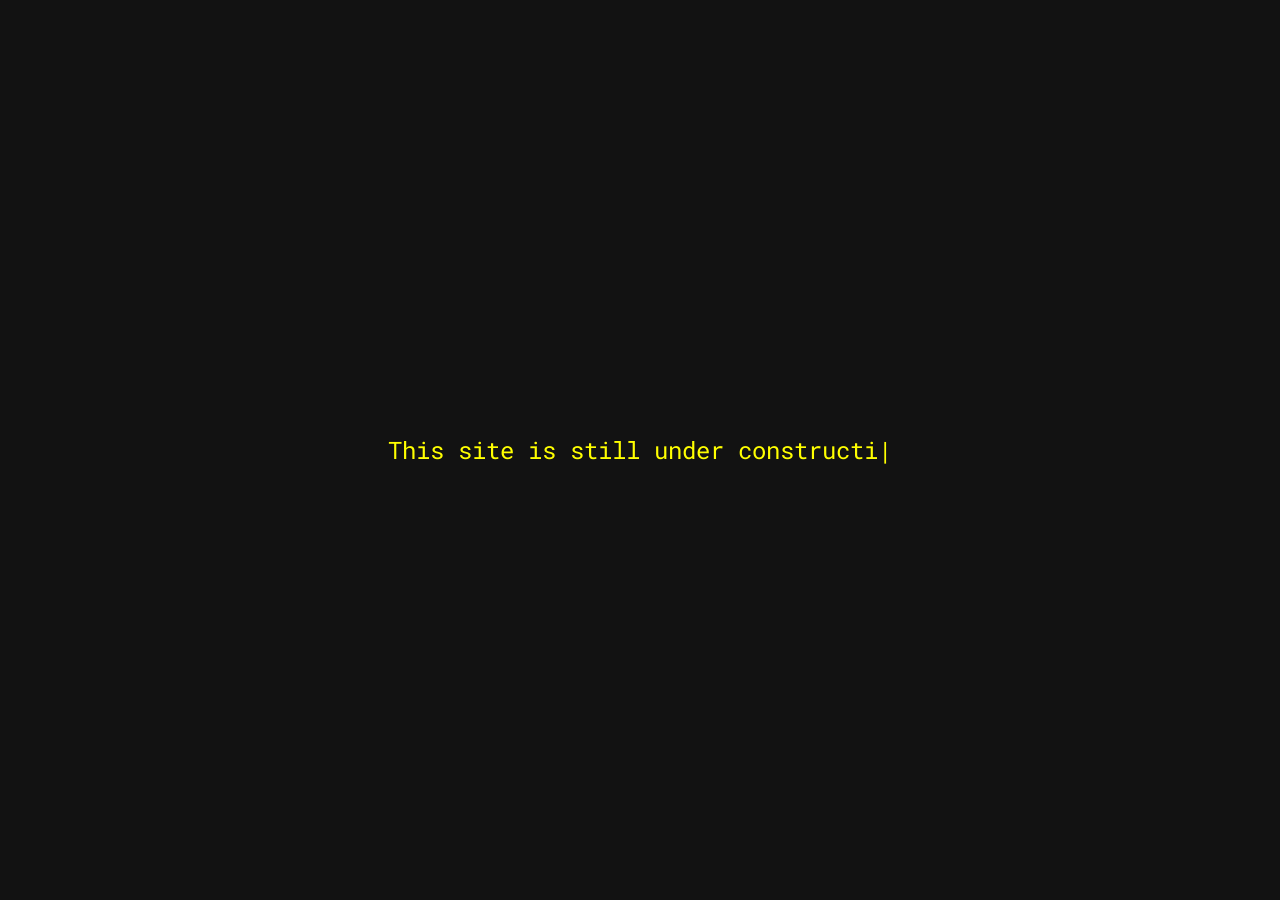
==== index.html @ 010a2446 "Add files via upload" ====
<!doctype html>
<html lang="en">
  <head>
    <meta charset="UTF-8" />
    <meta name="viewport" content="width=device-width, initial-scale=1.0" />
    <title>SFINXVC</title>
    <script type="module" crossorigin src="/assets/index-Bl3_XQ6S.js"></script>
    <link rel="stylesheet" crossorigin href="/assets/index-0LJF83r7.css">
  </head>
  <body>
    <div id="root"></div>
  </body>
</html>
---- assets/index-0LJF83r7.css ----
@import"https://fonts.googleapis.com/css2?family=Roboto+Mono:wght@400;700&display=swap";*,:before,:after{box-sizing:border-box;border-width:0;border-style:solid;border-color:#e5e7eb}:before,:after{--tw-content: ""}html,:host{line-height:1.5;-webkit-text-size-adjust:100%;-moz-tab-size:4;-o-tab-size:4;tab-size:4;font-family:ui-sans-serif,system-ui,sans-serif,"Apple Color Emoji","Segoe UI Emoji",Segoe UI Symbol,"Noto Color Emoji";font-feature-settings:normal;font-variation-settings:normal;-webkit-tap-highlight-color:transparent}body{margin:0;line-height:inherit}hr{height:0;color:inherit;border-top-width:1px}abbr:where([title]){-webkit-text-decoration:underline dotted;text-decoration:underline dotted}h1,h2,h3,h4,h5,h6{font-size:inherit;font-weight:inherit}a{color:inherit;text-decoration:inherit}b,strong{font-weight:bolder}code,kbd,samp,pre{font-family:Roboto Mono,monospace;font-feature-settings:normal;font-variation-settings:normal;font-size:1em}small{font-size:80%}sub,sup{font-size:75%;line-height:0;position:relative;vertical-align:baseline}sub{bottom:-.25em}sup{top:-.5em}table{text-indent:0;border-color:inherit;border-collapse:collapse}button,input,optgroup,select,textarea{font-family:inherit;font-feature-settings:inherit;font-variation-settings:inherit;font-size:100%;font-weight:inherit;line-height:inherit;color:inherit;margin:0;padding:0}button,select{text-transform:none}button,[type=button],[type=reset],[type=submit]{-webkit-appearance:button;background-color:transparent;background-image:none}:-moz-focusring{outline:auto}:-moz-ui-invalid{box-shadow:none}progress{vertical-align:baseline}::-webkit-inner-spin-button,::-webkit-outer-spin-button{height:auto}[type=search]{-webkit-appearance:textfield;outline-offset:-2px}::-webkit-search-decoration{-webkit-appearance:none}::-webkit-file-upload-button{-webkit-appearance:button;font:inherit}summary{display:list-item}blockquote,dl,dd,h1,h2,h3,h4,h5,h6,hr,figure,p,pre{margin:0}fieldset{margin:0;padding:0}legend{padding:0}ol,ul,menu{list-style:none;margin:0;padding:0}dialog{padding:0}textarea{resize:vertical}input::-moz-placeholder,textarea::-moz-placeholder{opacity:1;color:#9ca3af}input::placeholder,textarea::placeholder{opacity:1;color:#9ca3af}button,[role=button]{cursor:pointer}:disabled{cursor:default}img,svg,video,canvas,audio,iframe,embed,object{display:block;vertical-align:middle}img,video{max-width:100%;height:auto}[hidden]{display:none}*,:before,:after{--tw-border-spacing-x: 0;--tw-border-spacing-y: 0;--tw-translate-x: 0;--tw-translate-y: 0;--tw-rotate: 0;--tw-skew-x: 0;--tw-skew-y: 0;--tw-scale-x: 1;--tw-scale-y: 1;--tw-pan-x: ;--tw-pan-y: ;--tw-pinch-zoom: ;--tw-scroll-snap-strictness: proximity;--tw-gradient-from-position: ;--tw-gradient-via-position: ;--tw-gradient-to-position: ;--tw-ordinal: ;--tw-slashed-zero: ;--tw-numeric-figure: ;--tw-numeric-spacing: ;--tw-numeric-fraction: ;--tw-ring-inset: ;--tw-ring-offset-width: 0px;--tw-ring-offset-color: #fff;--tw-ring-color: rgb(59 130 246 / .5);--tw-ring-offset-shadow: 0 0 #0000;--tw-ring-shadow: 0 0 #0000;--tw-shadow: 0 0 #0000;--tw-shadow-colored: 0 0 #0000;--tw-blur: ;--tw-brightness: ;--tw-contrast: ;--tw-grayscale: ;--tw-hue-rotate: ;--tw-invert: ;--tw-saturate: ;--tw-sepia: ;--tw-drop-shadow: ;--tw-backdrop-blur: ;--tw-backdrop-brightness: ;--tw-backdrop-contrast: ;--tw-backdrop-grayscale: ;--tw-backdrop-hue-rotate: ;--tw-backdrop-invert: ;--tw-backdrop-opacity: ;--tw-backdrop-saturate: ;--tw-backdrop-sepia: }::backdrop{--tw-border-spacing-x: 0;--tw-border-spacing-y: 0;--tw-translate-x: 0;--tw-translate-y: 0;--tw-rotate: 0;--tw-skew-x: 0;--tw-skew-y: 0;--tw-scale-x: 1;--tw-scale-y: 1;--tw-pan-x: ;--tw-pan-y: ;--tw-pinch-zoom: ;--tw-scroll-snap-strictness: proximity;--tw-gradient-from-position: ;--tw-gradient-via-position: ;--tw-gradient-to-position: ;--tw-ordinal: ;--tw-slashed-zero: ;--tw-numeric-figure: ;--tw-numeric-spacing: ;--tw-numeric-fraction: ;--tw-ring-inset: ;--tw-ring-offset-width: 0px;--tw-ring-offset-color: #fff;--tw-ring-color: rgb(59 130 246 / .5);--tw-ring-offset-shadow: 0 0 #0000;--tw-ring-shadow: 0 0 #0000;--tw-shadow: 0 0 #0000;--tw-shadow-colored: 0 0 #0000;--tw-blur: ;--tw-brightness: ;--tw-contrast: ;--tw-grayscale: ;--tw-hue-rotate: ;--tw-invert: ;--tw-saturate: ;--tw-sepia: ;--tw-drop-shadow: ;--tw-backdrop-blur: ;--tw-backdrop-brightness: ;--tw-backdrop-contrast: ;--tw-backdrop-grayscale: ;--tw-backdrop-hue-rotate: ;--tw-backdrop-invert: ;--tw-backdrop-opacity: ;--tw-backdrop-saturate: ;--tw-backdrop-sepia: }.flex{display:flex}.min-h-screen{min-height:100vh}.items-center{align-items:center}.justify-center{justify-content:center}.bg-\[\#121212\]{--tw-bg-opacity: 1;background-color:rgb(18 18 18 / var(--tw-bg-opacity))}.font-mono{font-family:Roboto Mono,monospace}.text-2xl{font-size:1.5rem;line-height:2rem}.text-\[\#FFFF00\]{--tw-text-opacity: 1;color:rgb(255 255 0 / var(--tw-text-opacity))}
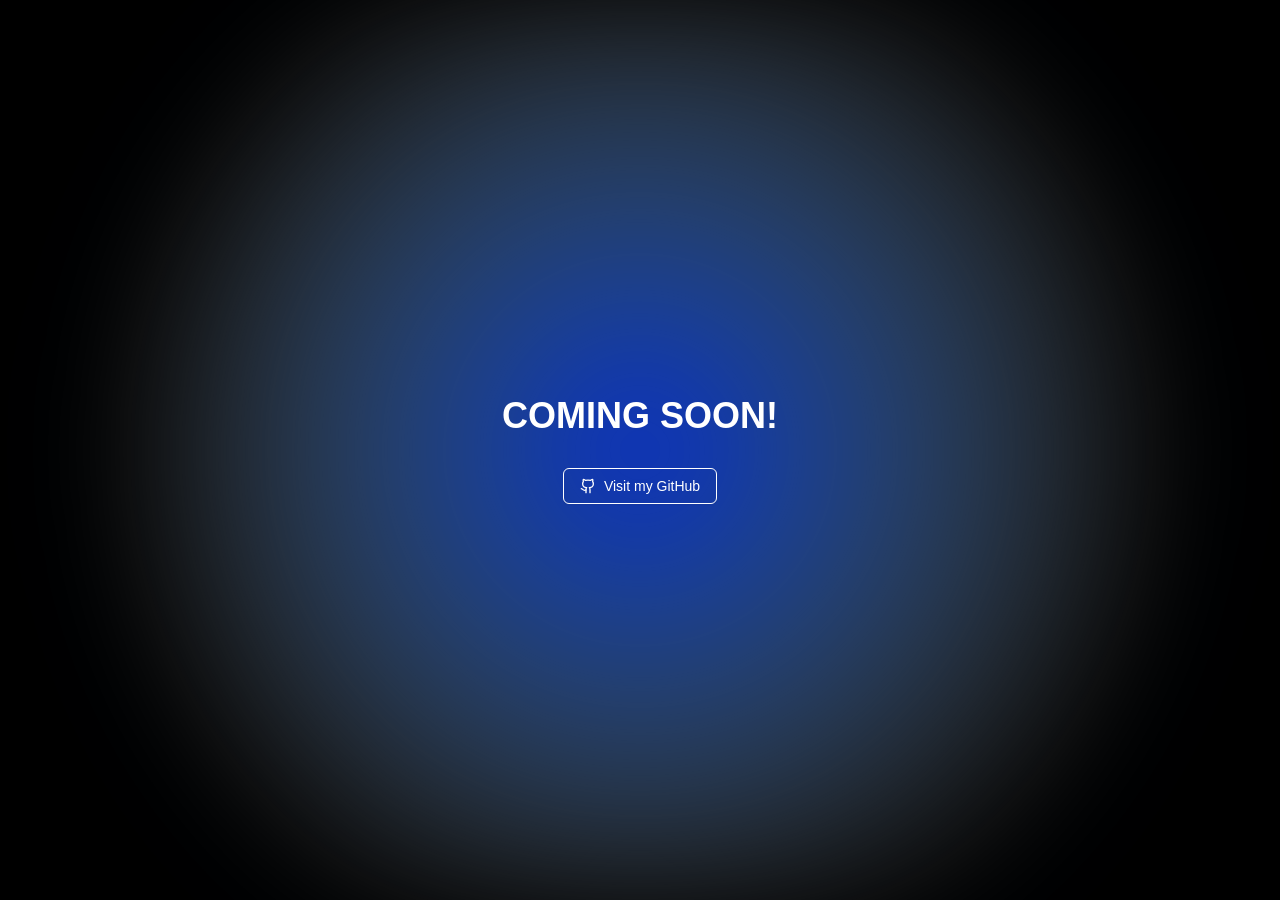
==== commit 3fc36f6a: "aaaa" ====
--- a/index.html
+++ b/index.html
@@ -3,9 +3,9 @@
   <head>
     <meta charset="UTF-8" />
     <meta name="viewport" content="width=device-width, initial-scale=1.0" />
-    <title>SFINXVC</title>
-    <script type="module" crossorigin src="/assets/index-Bl3_XQ6S.js"></script>
-    <link rel="stylesheet" crossorigin href="/assets/index-0LJF83r7.css">
+    <title>Hello World!</title>
+    <script type="module" crossorigin src="/assets/index-xTWbK7bT.js"></script>
+    <link rel="stylesheet" crossorigin href="/assets/index-C4GTaHwQ.css">
   </head>
   <body>
     <div id="root"></div>
--- a/assets/index-C4GTaHwQ.css
+++ b/assets/index-C4GTaHwQ.css
@@ -0,0 +1 @@
+@import"https://fonts.googleapis.com/css2?family=Poppins:ital,wght@0,100;0,200;0,300;0,400;0,500;0,600;0,700;0,800;0,900;1,100;1,200;1,300;1,400;1,500;1,600;1,700;1,800;1,900&display=swap";*,:before,:after{box-sizing:border-box;border-width:0;border-style:solid;border-color:#e5e7eb}:before,:after{--tw-content: ""}html,:host{line-height:1.5;-webkit-text-size-adjust:100%;-moz-tab-size:4;-o-tab-size:4;tab-size:4;font-family:ui-sans-serif,system-ui,sans-serif,"Apple Color Emoji","Segoe UI Emoji",Segoe UI Symbol,"Noto Color Emoji";font-feature-settings:normal;font-variation-settings:normal;-webkit-tap-highlight-color:transparent}body{margin:0;line-height:inherit}hr{height:0;color:inherit;border-top-width:1px}abbr:where([title]){-webkit-text-decoration:underline dotted;text-decoration:underline dotted}h1,h2,h3,h4,h5,h6{font-size:inherit;font-weight:inherit}a{color:inherit;text-decoration:inherit}b,strong{font-weight:bolder}code,kbd,samp,pre{font-family:ui-monospace,SFMono-Regular,Menlo,Monaco,Consolas,Liberation Mono,Courier New,monospace;font-feature-settings:normal;font-variation-settings:normal;font-size:1em}small{font-size:80%}sub,sup{font-size:75%;line-height:0;position:relative;vertical-align:baseline}sub{bottom:-.25em}sup{top:-.5em}table{text-indent:0;border-color:inherit;border-collapse:collapse}button,input,optgroup,select,textarea{font-family:inherit;font-feature-settings:inherit;font-variation-settings:inherit;font-size:100%;font-weight:inherit;line-height:inherit;letter-spacing:inherit;color:inherit;margin:0;padding:0}button,select{text-transform:none}button,input:where([type=button]),input:where([type=reset]),input:where([type=submit]){-webkit-appearance:button;background-color:transparent;background-image:none}:-moz-focusring{outline:auto}:-moz-ui-invalid{box-shadow:none}progress{vertical-align:baseline}::-webkit-inner-spin-button,::-webkit-outer-spin-button{height:auto}[type=search]{-webkit-appearance:textfield;outline-offset:-2px}::-webkit-search-decoration{-webkit-appearance:none}::-webkit-file-upload-button{-webkit-appearance:button;font:inherit}summary{display:list-item}blockquote,dl,dd,h1,h2,h3,h4,h5,h6,hr,figure,p,pre{margin:0}fieldset{margin:0;padding:0}legend{padding:0}ol,ul,menu{list-style:none;margin:0;padding:0}dialog{padding:0}textarea{resize:vertical}input::-moz-placeholder,textarea::-moz-placeholder{opacity:1;color:#9ca3af}input::placeholder,textarea::placeholder{opacity:1;color:#9ca3af}button,[role=button]{cursor:pointer}:disabled{cursor:default}img,svg,video,canvas,audio,iframe,embed,object{display:block;vertical-align:middle}img,video{max-width:100%;height:auto}[hidden]{display:none}:root{--radius: .5rem }*,:before,:after{--tw-border-spacing-x: 0;--tw-border-spacing-y: 0;--tw-translate-x: 0;--tw-translate-y: 0;--tw-rotate: 0;--tw-skew-x: 0;--tw-skew-y: 0;--tw-scale-x: 1;--tw-scale-y: 1;--tw-pan-x: ;--tw-pan-y: ;--tw-pinch-zoom: ;--tw-scroll-snap-strictness: proximity;--tw-gradient-from-position: ;--tw-gradient-via-position: ;--tw-gradient-to-position: ;--tw-ordinal: ;--tw-slashed-zero: ;--tw-numeric-figure: ;--tw-numeric-spacing: ;--tw-numeric-fraction: ;--tw-ring-inset: ;--tw-ring-offset-width: 0px;--tw-ring-offset-color: #fff;--tw-ring-color: rgb(59 130 246 / .5);--tw-ring-offset-shadow: 0 0 #0000;--tw-ring-shadow: 0 0 #0000;--tw-shadow: 0 0 #0000;--tw-shadow-colored: 0 0 #0000;--tw-blur: ;--tw-brightness: ;--tw-contrast: ;--tw-grayscale: ;--tw-hue-rotate: ;--tw-invert: ;--tw-saturate: ;--tw-sepia: ;--tw-drop-shadow: ;--tw-backdrop-blur: ;--tw-backdrop-brightness: ;--tw-backdrop-contrast: ;--tw-backdrop-grayscale: ;--tw-backdrop-hue-rotate: ;--tw-backdrop-invert: ;--tw-backdrop-opacity: ;--tw-backdrop-saturate: ;--tw-backdrop-sepia: ;--tw-contain-size: ;--tw-contain-layout: ;--tw-contain-paint: ;--tw-contain-style: }::backdrop{--tw-border-spacing-x: 0;--tw-border-spacing-y: 0;--tw-translate-x: 0;--tw-translate-y: 0;--tw-rotate: 0;--tw-skew-x: 0;--tw-skew-y: 0;--tw-scale-x: 1;--tw-scale-y: 1;--tw-pan-x: ;--tw-pan-y: ;--tw-pinch-zoom: ;--tw-scroll-snap-strictness: proximity;--tw-gradient-from-position: ;--tw-gradient-via-position: ;--tw-gradient-to-position: ;--tw-ordinal: ;--tw-slashed-zero: ;--tw-numeric-figure: ;--tw-numeric-spacing: ;--tw-numeric-fraction: ;--tw-ring-inset: ;--tw-ring-offset-width: 0px;--tw-ring-offset-color: #fff;--tw-ring-color: rgb(59 130 246 / .5);--tw-ring-offset-shadow: 0 0 #0000;--tw-ring-shadow: 0 0 #0000;--tw-shadow: 0 0 #0000;--tw-shadow-colored: 0 0 #0000;--tw-blur: ;--tw-brightness: ;--tw-contrast: ;--tw-grayscale: ;--tw-hue-rotate: ;--tw-invert: ;--tw-saturate: ;--tw-sepia: ;--tw-drop-shadow: ;--tw-backdrop-blur: ;--tw-backdrop-brightness: ;--tw-backdrop-contrast: ;--tw-backdrop-grayscale: ;--tw-backdrop-hue-rotate: ;--tw-backdrop-invert: ;--tw-backdrop-opacity: ;--tw-backdrop-saturate: ;--tw-backdrop-sepia: ;--tw-contain-size: ;--tw-contain-layout: ;--tw-contain-paint: ;--tw-contain-style: }.static{position:static}.absolute{position:absolute}.relative{position:relative}.inset-0{top:0;right:0;bottom:0;left:0}.z-10{z-index:10}.mb-8{margin-bottom:2rem}.mr-2{margin-right:.5rem}.flex{display:flex}.inline-flex{display:inline-flex}.h-10{height:2.5rem}.h-4{height:1rem}.h-8{height:2rem}.h-9{height:2.25rem}.h-full{height:100%}.min-h-screen{min-height:100vh}.w-4{width:1rem}.w-9{width:2.25rem}.w-full{width:100%}.transform{transform:translate(var(--tw-translate-x),var(--tw-translate-y)) rotate(var(--tw-rotate)) skew(var(--tw-skew-x)) skewY(var(--tw-skew-y)) scaleX(var(--tw-scale-x)) scaleY(var(--tw-scale-y))}.flex-col{flex-direction:column}.items-center{align-items:center}.justify-center{justify-content:center}.overflow-hidden{overflow:hidden}.whitespace-nowrap{white-space:nowrap}.rounded-md{border-radius:calc(var(--radius) - 2px)}.border{border-width:1px}.border-neutral-200{--tw-border-opacity: 1;border-color:rgb(229 229 229 / var(--tw-border-opacity))}.border-white{--tw-border-opacity: 1;border-color:rgb(255 255 255 / var(--tw-border-opacity))}.bg-black{--tw-bg-opacity: 1;background-color:rgb(0 0 0 / var(--tw-bg-opacity))}.bg-neutral-100{--tw-bg-opacity: 1;background-color:rgb(245 245 245 / var(--tw-bg-opacity))}.bg-neutral-900{--tw-bg-opacity: 1;background-color:rgb(23 23 23 / var(--tw-bg-opacity))}.bg-red-500{--tw-bg-opacity: 1;background-color:rgb(239 68 68 / var(--tw-bg-opacity))}.bg-transparent{background-color:transparent}.bg-white{--tw-bg-opacity: 1;background-color:rgb(255 255 255 / var(--tw-bg-opacity))}.px-3{padding-left:.75rem;padding-right:.75rem}.px-4{padding-left:1rem;padding-right:1rem}.px-8{padding-left:2rem;padding-right:2rem}.py-2{padding-top:.5rem;padding-bottom:.5rem}.text-center{text-align:center}.text-4xl{font-size:2.25rem;line-height:2.5rem}.text-sm{font-size:.875rem;line-height:1.25rem}.text-xs{font-size:.75rem;line-height:1rem}.font-bold{font-weight:700}.font-medium{font-weight:500}.text-neutral-50{--tw-text-opacity: 1;color:rgb(250 250 250 / var(--tw-text-opacity))}.text-neutral-900{--tw-text-opacity: 1;color:rgb(23 23 23 / var(--tw-text-opacity))}.text-white{--tw-text-opacity: 1;color:rgb(255 255 255 / var(--tw-text-opacity))}.underline-offset-4{text-underline-offset:4px}.opacity-0{opacity:0}.shadow{--tw-shadow: 0 1px 3px 0 rgb(0 0 0 / .1), 0 1px 2px -1px rgb(0 0 0 / .1);--tw-shadow-colored: 0 1px 3px 0 var(--tw-shadow-color), 0 1px 2px -1px var(--tw-shadow-color);box-shadow:var(--tw-ring-offset-shadow, 0 0 #0000),var(--tw-ring-shadow, 0 0 #0000),var(--tw-shadow)}.shadow-sm{--tw-shadow: 0 1px 2px 0 rgb(0 0 0 / .05);--tw-shadow-colored: 0 1px 2px 0 var(--tw-shadow-color);box-shadow:var(--tw-ring-offset-shadow, 0 0 #0000),var(--tw-ring-shadow, 0 0 #0000),var(--tw-shadow)}.outline{outline-style:solid}.blur{--tw-blur: blur(8px);filter:var(--tw-blur) var(--tw-brightness) var(--tw-contrast) var(--tw-grayscale) var(--tw-hue-rotate) var(--tw-invert) var(--tw-saturate) var(--tw-sepia) var(--tw-drop-shadow)}.filter{filter:var(--tw-blur) var(--tw-brightness) var(--tw-contrast) var(--tw-grayscale) var(--tw-hue-rotate) var(--tw-invert) var(--tw-saturate) var(--tw-sepia) var(--tw-drop-shadow)}.transition-colors{transition-property:color,background-color,border-color,text-decoration-color,fill,stroke;transition-timing-function:cubic-bezier(.4,0,.2,1);transition-duration:.15s}.duration-300{transition-duration:.3s}.ease-in-out{transition-timing-function:cubic-bezier(.4,0,.2,1)}.ease-out{transition-timing-function:cubic-bezier(0,0,.2,1)}@keyframes enter{0%{opacity:var(--tw-enter-opacity, 1);transform:translate3d(var(--tw-enter-translate-x, 0),var(--tw-enter-translate-y, 0),0) scale3d(var(--tw-enter-scale, 1),var(--tw-enter-scale, 1),var(--tw-enter-scale, 1)) rotate(var(--tw-enter-rotate, 0))}}@keyframes exit{to{opacity:var(--tw-exit-opacity, 1);transform:translate3d(var(--tw-exit-translate-x, 0),var(--tw-exit-translate-y, 0),0) scale3d(var(--tw-exit-scale, 1),var(--tw-exit-scale, 1),var(--tw-exit-scale, 1)) rotate(var(--tw-exit-rotate, 0))}}.duration-300{animation-duration:.3s}.ease-in-out{animation-timing-function:cubic-bezier(.4,0,.2,1)}.ease-out{animation-timing-function:cubic-bezier(0,0,.2,1)}.poppins-bold{font-family:Poppins,sans-serif;font-weight:700;font-style:normal}.loading-spinner{transition:opacity .5s}.loading-spinner.fade-out{opacity:0}.text-white{font-family:Intert,sans-serif}.hover\:bg-neutral-100:hover{--tw-bg-opacity: 1;background-color:rgb(245 245 245 / var(--tw-bg-opacity))}.hover\:bg-neutral-100\/80:hover{background-color:#f5f5f5cc}.hover\:bg-neutral-900\/90:hover{background-color:#171717e6}.hover\:bg-red-500\/90:hover{background-color:#ef4444e6}.hover\:bg-white:hover{--tw-bg-opacity: 1;background-color:rgb(255 255 255 / var(--tw-bg-opacity))}.hover\:text-black:hover{--tw-text-opacity: 1;color:rgb(0 0 0 / var(--tw-text-opacity))}.hover\:text-neutral-900:hover{--tw-text-opacity: 1;color:rgb(23 23 23 / var(--tw-text-opacity))}.hover\:underline:hover{text-decoration-line:underline}.focus-visible\:outline-none:focus-visible{outline:2px solid transparent;outline-offset:2px}.focus-visible\:ring-1:focus-visible{--tw-ring-offset-shadow: var(--tw-ring-inset) 0 0 0 var(--tw-ring-offset-width) var(--tw-ring-offset-color);--tw-ring-shadow: var(--tw-ring-inset) 0 0 0 calc(1px + var(--tw-ring-offset-width)) var(--tw-ring-color);box-shadow:var(--tw-ring-offset-shadow),var(--tw-ring-shadow),var(--tw-shadow, 0 0 #0000)}.focus-visible\:ring-neutral-950:focus-visible{--tw-ring-opacity: 1;--tw-ring-color: rgb(10 10 10 / var(--tw-ring-opacity))}.disabled\:pointer-events-none:disabled{pointer-events:none}.disabled\:opacity-50:disabled{opacity:.5}.dark\:border-neutral-800:is(.dark *){--tw-border-opacity: 1;border-color:rgb(38 38 38 / var(--tw-border-opacity))}.dark\:bg-neutral-50:is(.dark *){--tw-bg-opacity: 1;background-color:rgb(250 250 250 / var(--tw-bg-opacity))}.dark\:bg-neutral-800:is(.dark *){--tw-bg-opacity: 1;background-color:rgb(38 38 38 / var(--tw-bg-opacity))}.dark\:bg-neutral-950:is(.dark *){--tw-bg-opacity: 1;background-color:rgb(10 10 10 / var(--tw-bg-opacity))}.dark\:bg-red-900:is(.dark *){--tw-bg-opacity: 1;background-color:rgb(127 29 29 / var(--tw-bg-opacity))}.dark\:text-neutral-50:is(.dark *){--tw-text-opacity: 1;color:rgb(250 250 250 / var(--tw-text-opacity))}.dark\:text-neutral-900:is(.dark *){--tw-text-opacity: 1;color:rgb(23 23 23 / var(--tw-text-opacity))}.dark\:hover\:bg-neutral-50\/90:hover:is(.dark *){background-color:#fafafae6}.dark\:hover\:bg-neutral-800:hover:is(.dark *){--tw-bg-opacity: 1;background-color:rgb(38 38 38 / var(--tw-bg-opacity))}.dark\:hover\:bg-neutral-800\/80:hover:is(.dark *){background-color:#262626cc}.dark\:hover\:bg-red-900\/90:hover:is(.dark *){background-color:#7f1d1de6}.dark\:hover\:text-neutral-50:hover:is(.dark *){--tw-text-opacity: 1;color:rgb(250 250 250 / var(--tw-text-opacity))}.dark\:focus-visible\:ring-neutral-300:focus-visible:is(.dark *){--tw-ring-opacity: 1;--tw-ring-color: rgb(212 212 212 / var(--tw-ring-opacity))}
